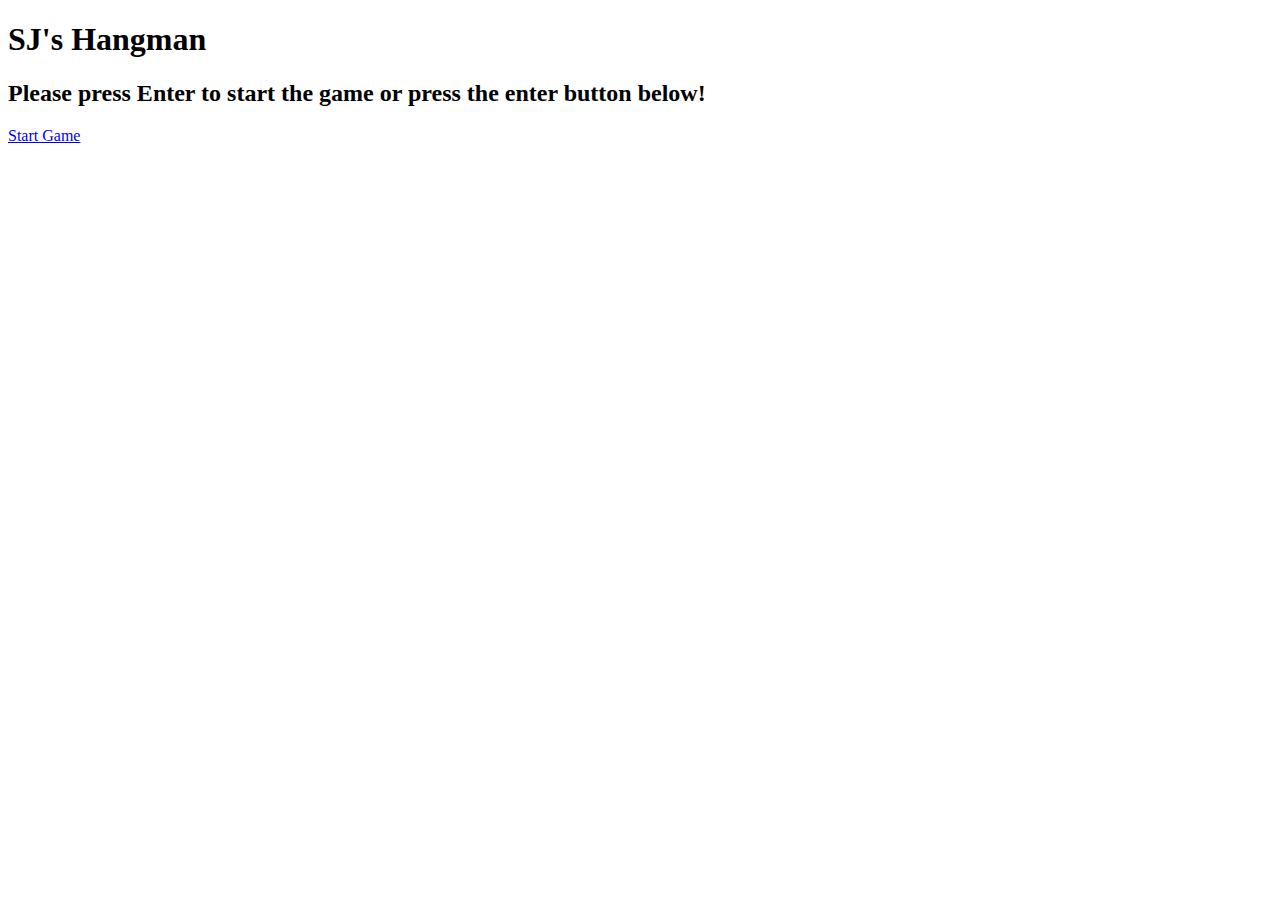
==== Index.html @ 3ee9e88a "new update" ====
<!DOCTYPE html>
<html lang="en-us">
<head>
	<meta charset="utf-8">
	<title>Hangman Game - Opening Page</title>

	<link rel="stylesheet" type="text/css" href="assets/css/style.css">
	<link rel="stylesheet" href="https://maxcdn.bootstrapcdn.com/bootstrap/4.0.0-beta.2/css/bootstrap.min.css" integrity="sha384-PsH8R72JQ3SOdhVi3uxftmaW6Vc51MKb0q5P2rRUpPvrszuE4W1povHYgTpBfshb" crossorigin="anonymous">


</head>
<body>
	<h1>
		SJ's Hangman
		<!-- User should be able to either press "Enter" or use the button to start.-->
		<h2> Please press Enter to start the game or press the enter button below!</h2>
	</h1>

	<!-- Start button will go here. The button will link to the game display page. -->
	<a class="btn btn-primary" href="gameDisplay.html" role="button">Start Game</a>

	<!-- Code here for when the Enter key is pressed.-->

	<script src='assets/javascript/game.js'></script>

</body>
</html>
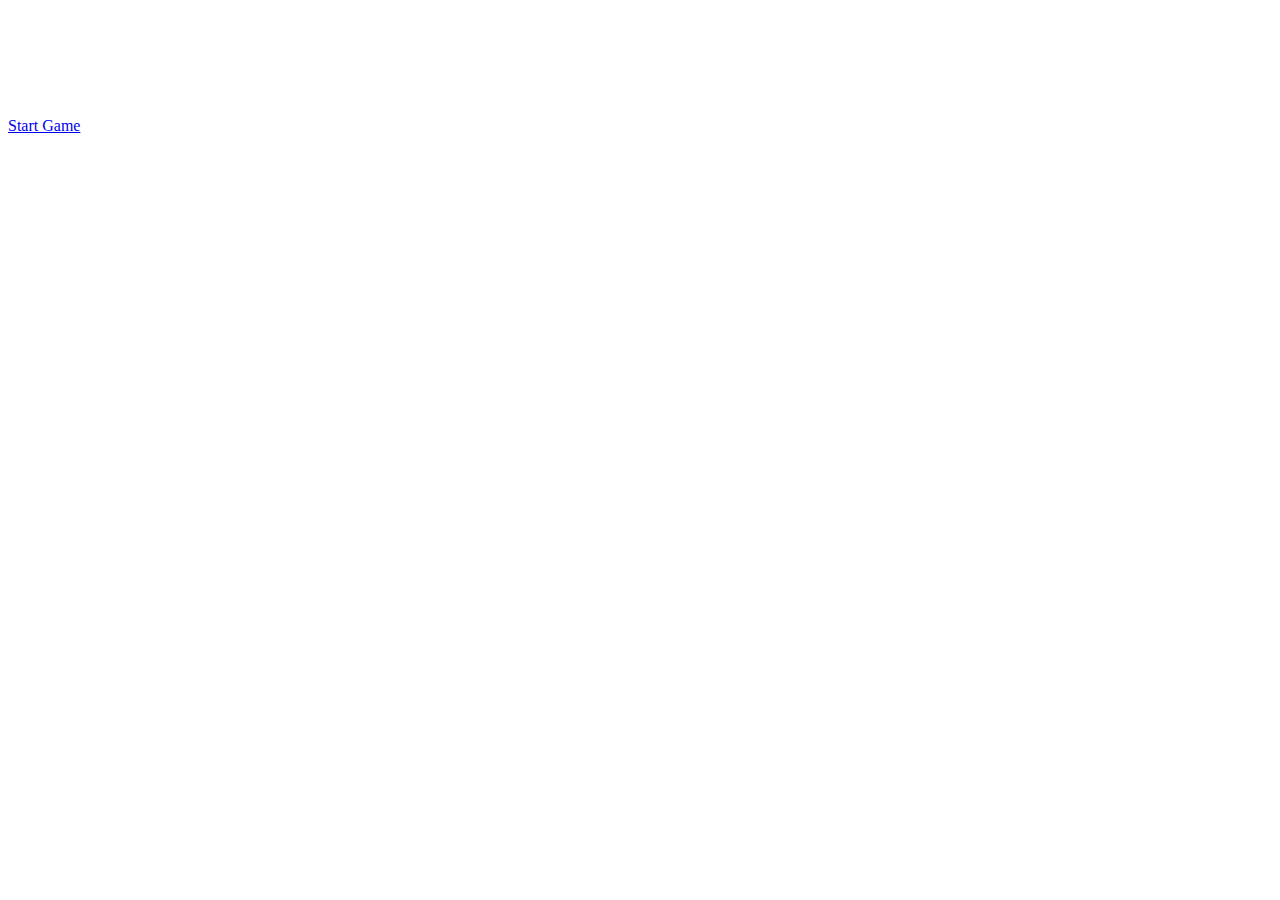
==== commit 74aa6d04: "updated reset" ====
--- a/Index.html
+++ b/Index.html
@@ -2,24 +2,32 @@
 <html lang="en-us">
 <head>
 	<meta charset="utf-8">
-	<title>Hangman Game - Opening Page</title>
+	<title>Fantasy Hangman Game - Opening Page</title>
 
 	<link rel="stylesheet" type="text/css" href="assets/css/style.css">
 	<link rel="stylesheet" href="https://maxcdn.bootstrapcdn.com/bootstrap/4.0.0-beta.2/css/bootstrap.min.css" integrity="sha384-PsH8R72JQ3SOdhVi3uxftmaW6Vc51MKb0q5P2rRUpPvrszuE4W1povHYgTpBfshb" crossorigin="anonymous">
 
 
 </head>
-<body>
-	<h1>
-		SJ's Hangman
+<body background ="assets/images/Main_Menu_Image.jpg">
+
+	<h1 class="mainpage-h1">
+		Fantasy Hangman
 		<!-- User should be able to either press "Enter" or use the button to start.-->
-		<h2> Please press Enter to start the game or press the enter button below!</h2>
+		<h2 class="mainpage-h2"> Please press 'Enter' to start the game or press the button below!</h2>
 	</h1>
 
 	<!-- Start button will go here. The button will link to the game display page. -->
-	<a class="btn btn-primary" href="gameDisplay.html" role="button">Start Game</a>
+	<a class="btn btn-primary start-game" id="start-game" href="gameDisplay.html" role="button">Start Game</a>
+	
+	<!-- if the player press the button or hits "enter then the game will start." -->
 
-	<!-- Code here for when the Enter key is pressed.-->
+	<!-- Get some simple music to play as an opener-->
+	<audio autoplay class="Game-Start-Music">
+		<source src="assets/sounds/Game_Menu_Message_of_Darkness.mp3" type="audio/ogg">
+	</audio>
+	
+
 
 	<script src='assets/javascript/game.js'></script>
 
--- a/assets/css/style.css
+++ b/assets/css/style.css
@@ -0,0 +1,46 @@
+/* Opening Page CSS Items */
+.Game-Start-Music{
+	display: none;
+}
+
+.mainpage-h1{
+	color: white;
+}
+
+.mainpage-h2{
+	color: white;
+	font-size: 14pt;
+}
+
+/* Game Board CSS Items */
+.Game-Play-Music{
+	display: none;
+}
+
+.hidden{
+	display: none; /* removed this from the screen because I didn't feel it fits in well.*/
+}
+
+.user-guess{
+	text-transform: lowercase;
+}
+
+.guessed-letters{
+	text-transform: lowercase; /* Does not appear to be converting the string to lower...*/
+}
+
+.secret-word{
+	text-transform: lowercase;
+}
+
+
+/* Game Over CSS Items */
+.Game-Over-Music{
+	display: none
+}
+
+.buttons{
+	display: flex;
+  	align-items: center;
+  	justify-content: center;
+}
